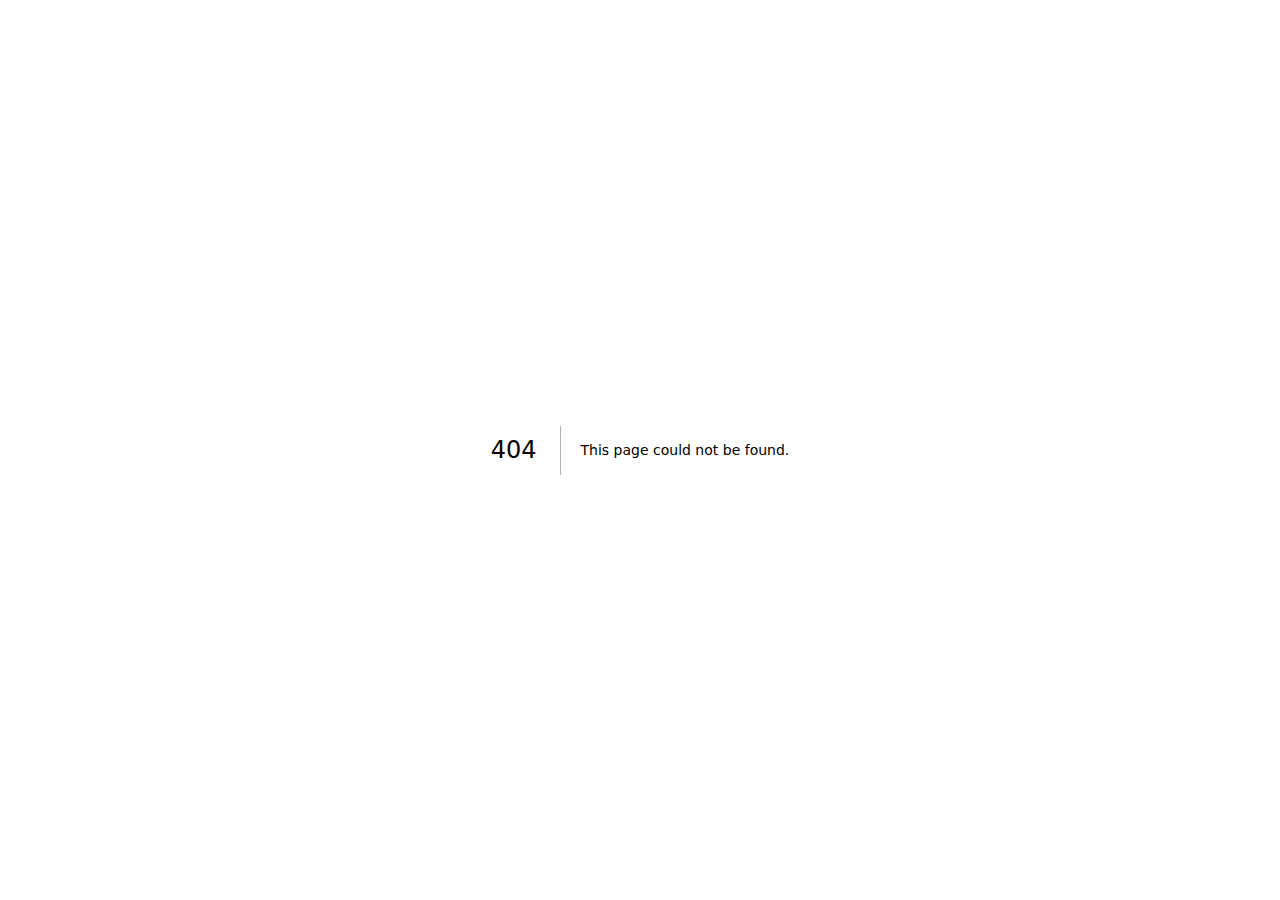
==== 404/index.html @ bc344ce4 "update" ====
<!DOCTYPE html><html lang="en"><head><meta charSet="utf-8"/><meta name="viewport" content="width=device-width, initial-scale=1"/><link rel="stylesheet" href="/97sultan.github.io/_next/static/css/bc2a195ffc226cd7.css" data-precedence="next"/><link rel="preload" as="script" fetchPriority="low" href="/97sultan.github.io/_next/static/chunks/webpack-a5532be06a003ab9.js"/><script src="/97sultan.github.io/_next/static/chunks/4bd1b696-a9c5a4ce0592c82c.js" async=""></script><script src="/97sultan.github.io/_next/static/chunks/517-9604977b45ab2e4f.js" async=""></script><script src="/97sultan.github.io/_next/static/chunks/main-app-e8e154f43fec86ab.js" async=""></script><meta name="robots" content="noindex"/><title>404: This page could not be found.</title><title>Sultan Iskandar Portofolio</title><meta name="description" content="Website portofolio sultan iskandar"/><script src="/97sultan.github.io/_next/static/chunks/polyfills-42372ed130431b0a.js" noModule=""></script></head><body class="__variable_c31788 __variable_3f7b3a antialiased" data-theme="forest"><div class="font-mono"><div style="font-family:system-ui,&quot;Segoe UI&quot;,Roboto,Helvetica,Arial,sans-serif,&quot;Apple Color Emoji&quot;,&quot;Segoe UI Emoji&quot;;height:100vh;text-align:center;display:flex;flex-direction:column;align-items:center;justify-content:center"><div><style>body{color:#000;background:#fff;margin:0}.next-error-h1{border-right:1px solid rgba(0,0,0,.3)}@media (prefers-color-scheme:dark){body{color:#fff;background:#000}.next-error-h1{border-right:1px solid rgba(255,255,255,.3)}}</style><h1 class="next-error-h1" style="display:inline-block;margin:0 20px 0 0;padding:0 23px 0 0;font-size:24px;font-weight:500;vertical-align:top;line-height:49px">404</h1><div style="display:inline-block"><h2 style="font-size:14px;font-weight:400;line-height:49px;margin:0">This page could not be found.</h2></div></div></div></div><script src="/97sultan.github.io/_next/static/chunks/webpack-a5532be06a003ab9.js" async=""></script><script>(self.__next_f=self.__next_f||[]).push([0])</script><script>self.__next_f.push([1,"1:\"$Sreact.fragment\"\n2:I[5244,[],\"\"]\n3:I[3866,[],\"\"]\n4:I[6213,[],\"OutletBoundary\"]\n6:I[6213,[],\"MetadataBoundary\"]\n8:I[6213,[],\"ViewportBoundary\"]\na:I[4835,[],\"\"]\n:HL[\"/97sultan.github.io/_next/static/css/bc2a195ffc226cd7.css\",\"style\"]\n"])</script><script>self.__next_f.push([1,"0:{\"P\":null,\"b\":\"G2SoaHaE9t8_quCgufLAJ\",\"p\":\"/97sultan.github.io\",\"c\":[\"\",\"_not-found\",\"\"],\"i\":false,\"f\":[[[\"\",{\"children\":[\"/_not-found\",{\"children\":[\"__PAGE__\",{}]}]},\"$undefined\",\"$undefined\",true],[\"\",[\"$\",\"$1\",\"c\",{\"children\":[[[\"$\",\"link\",\"0\",{\"rel\":\"stylesheet\",\"href\":\"/97sultan.github.io/_next/static/css/bc2a195ffc226cd7.css\",\"precedence\":\"next\",\"crossOrigin\":\"$undefined\",\"nonce\":\"$undefined\"}]],[\"$\",\"html\",null,{\"lang\":\"en\",\"children\":[\"$\",\"body\",null,{\"className\":\"__variable_c31788 __variable_3f7b3a antialiased\",\"data-theme\":\"forest\",\"children\":[\"$\",\"div\",null,{\"className\":\"font-mono\",\"children\":[\"$\",\"$L2\",null,{\"parallelRouterKey\":\"children\",\"segmentPath\":[\"children\"],\"error\":\"$undefined\",\"errorStyles\":\"$undefined\",\"errorScripts\":\"$undefined\",\"template\":[\"$\",\"$L3\",null,{}],\"templateStyles\":\"$undefined\",\"templateScripts\":\"$undefined\",\"notFound\":[[],[[\"$\",\"title\",null,{\"children\":\"404: This page could not be found.\"}],[\"$\",\"div\",null,{\"style\":{\"fontFamily\":\"system-ui,\\\"Segoe UI\\\",Roboto,Helvetica,Arial,sans-serif,\\\"Apple Color Emoji\\\",\\\"Segoe UI Emoji\\\"\",\"height\":\"100vh\",\"textAlign\":\"center\",\"display\":\"flex\",\"flexDirection\":\"column\",\"alignItems\":\"center\",\"justifyContent\":\"center\"},\"children\":[\"$\",\"div\",null,{\"children\":[[\"$\",\"style\",null,{\"dangerouslySetInnerHTML\":{\"__html\":\"body{color:#000;background:#fff;margin:0}.next-error-h1{border-right:1px solid rgba(0,0,0,.3)}@media (prefers-color-scheme:dark){body{color:#fff;background:#000}.next-error-h1{border-right:1px solid rgba(255,255,255,.3)}}\"}}],[\"$\",\"h1\",null,{\"className\":\"next-error-h1\",\"style\":{\"display\":\"inline-block\",\"margin\":\"0 20px 0 0\",\"padding\":\"0 23px 0 0\",\"fontSize\":24,\"fontWeight\":500,\"verticalAlign\":\"top\",\"lineHeight\":\"49px\"},\"children\":404}],[\"$\",\"div\",null,{\"style\":{\"display\":\"inline-block\"},\"children\":[\"$\",\"h2\",null,{\"style\":{\"fontSize\":14,\"fontWeight\":400,\"lineHeight\":\"49px\",\"margin\":0},\"children\":\"This page could not be found.\"}]}]]}]}]]],\"forbidden\":\"$undefined\",\"unauthorized\":\"$undefined\"}]}]}]}]]}],{\"children\":[\"/_not-found\",[\"$\",\"$1\",\"c\",{\"children\":[null,[\"$\",\"$L2\",null,{\"parallelRouterKey\":\"children\",\"segmentPath\":[\"children\",\"/_not-found\",\"children\"],\"error\":\"$undefined\",\"errorStyles\":\"$undefined\",\"errorScripts\":\"$undefined\",\"template\":[\"$\",\"$L3\",null,{}],\"templateStyles\":\"$undefined\",\"templateScripts\":\"$undefined\",\"notFound\":\"$undefined\",\"forbidden\":\"$undefined\",\"unauthorized\":\"$undefined\"}]]}],{\"children\":[\"__PAGE__\",[\"$\",\"$1\",\"c\",{\"children\":[[[\"$\",\"title\",null,{\"children\":\"404: This page could not be found.\"}],[\"$\",\"div\",null,{\"style\":\"$0:f:0:1:1:props:children:1:props:children:props:children:props:children:props:notFound:1:1:props:style\",\"children\":[\"$\",\"div\",null,{\"children\":[[\"$\",\"style\",null,{\"dangerouslySetInnerHTML\":{\"__html\":\"body{color:#000;background:#fff;margin:0}.next-error-h1{border-right:1px solid rgba(0,0,0,.3)}@media (prefers-color-scheme:dark){body{color:#fff;background:#000}.next-error-h1{border-right:1px solid rgba(255,255,255,.3)}}\"}}],[\"$\",\"h1\",null,{\"className\":\"next-error-h1\",\"style\":\"$0:f:0:1:1:props:children:1:props:children:props:children:props:children:props:notFound:1:1:props:children:props:children:1:props:style\",\"children\":404}],[\"$\",\"div\",null,{\"style\":\"$0:f:0:1:1:props:children:1:props:children:props:children:props:children:props:notFound:1:1:props:children:props:children:2:props:style\",\"children\":[\"$\",\"h2\",null,{\"style\":\"$0:f:0:1:1:props:children:1:props:children:props:children:props:children:props:notFound:1:1:props:children:props:children:2:props:children:props:style\",\"children\":\"This page could not be found.\"}]}]]}]}]],null,[\"$\",\"$L4\",null,{\"children\":\"$L5\"}]]}],{},null,false]},null,false]},null,false],[\"$\",\"$1\",\"h\",{\"children\":[[\"$\",\"meta\",null,{\"name\":\"robots\",\"content\":\"noindex\"}],[\"$\",\"$1\",\"6xS8fNlysIlE8FWPtNQnZ\",{\"children\":[[\"$\",\"$L6\",null,{\"children\":\"$L7\"}],[\"$\",\"$L8\",null,{\"children\":\"$L9\"}],null]}]]}],false]],\"m\":\"$undefined\",\"G\":[\"$a\",\"$undefined\"],\"s\":false,\"S\":true}\n"])</script><script>self.__next_f.push([1,"9:[[\"$\",\"meta\",\"0\",{\"name\":\"viewport\",\"content\":\"width=device-width, initial-scale=1\"}]]\n7:[[\"$\",\"meta\",\"0\",{\"charSet\":\"utf-8\"}],[\"$\",\"title\",\"1\",{\"children\":\"Sultan Iskandar Portofolio\"}],[\"$\",\"meta\",\"2\",{\"name\":\"description\",\"content\":\"Website portofolio sultan iskandar\"}]]\n"])</script><script>self.__next_f.push([1,"5:null\n"])</script></body></html>
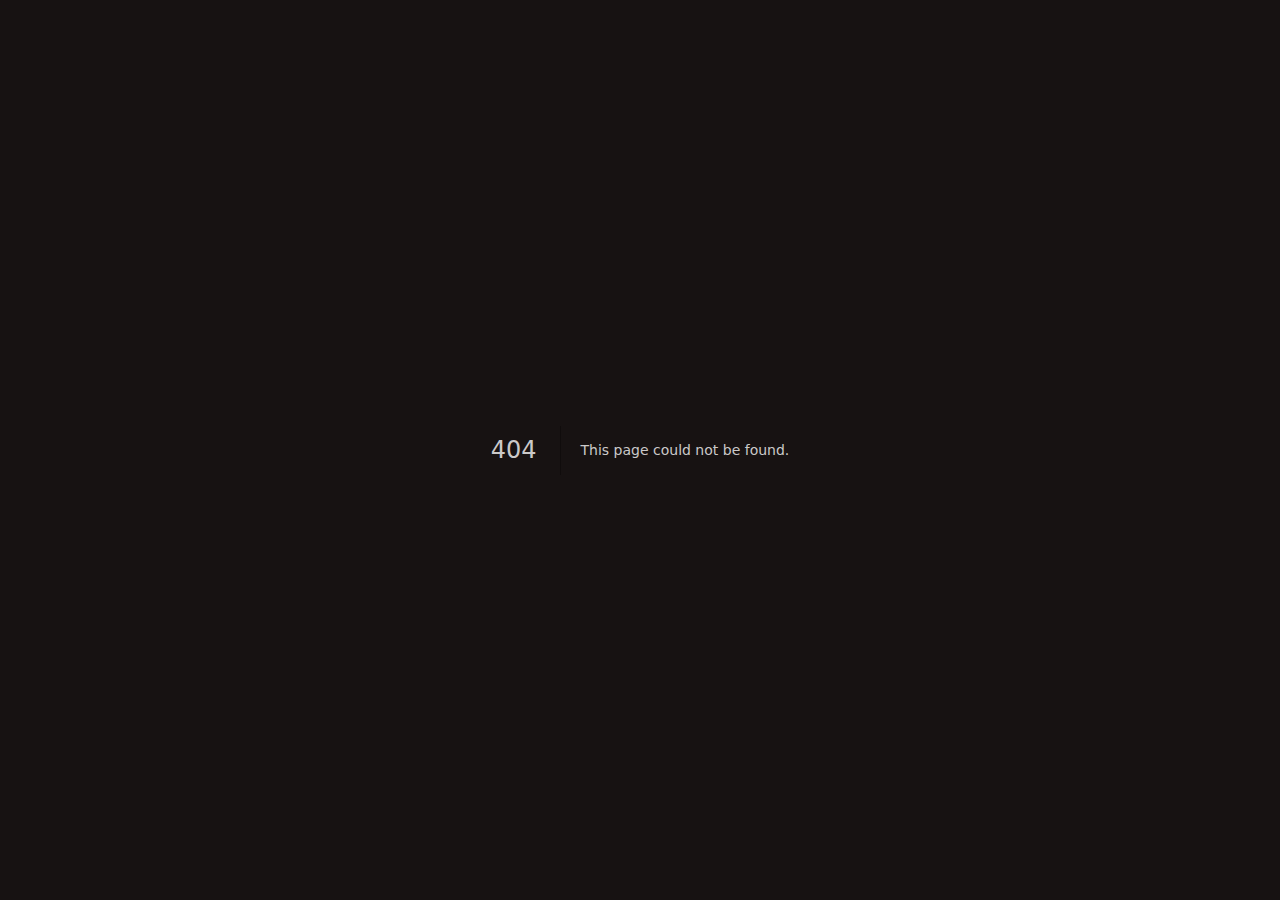
==== commit 300602dc: "update2" ====
--- a/404/index.html
+++ b/404/index.html
@@ -1 +1 @@
-<!DOCTYPE html><html lang="en"><head><meta charSet="utf-8"/><meta name="viewport" content="width=device-width, initial-scale=1"/><link rel="stylesheet" href="/97sultan.github.io/_next/static/css/bc2a195ffc226cd7.css" data-precedence="next"/><link rel="preload" as="script" fetchPriority="low" href="/97sultan.github.io/_next/static/chunks/webpack-a5532be06a003ab9.js"/><script src="/97sultan.github.io/_next/static/chunks/4bd1b696-a9c5a4ce0592c82c.js" async=""></script><script src="/97sultan.github.io/_next/static/chunks/517-9604977b45ab2e4f.js" async=""></script><script src="/97sultan.github.io/_next/static/chunks/main-app-e8e154f43fec86ab.js" async=""></script><meta name="robots" content="noindex"/><title>404: This page could not be found.</title><title>Sultan Iskandar Portofolio</title><meta name="description" content="Website portofolio sultan iskandar"/><script src="/97sultan.github.io/_next/static/chunks/polyfills-42372ed130431b0a.js" noModule=""></script></head><body class="__variable_c31788 __variable_3f7b3a antialiased" data-theme="forest"><div class="font-mono"><div style="font-family:system-ui,&quot;Segoe UI&quot;,Roboto,Helvetica,Arial,sans-serif,&quot;Apple Color Emoji&quot;,&quot;Segoe UI Emoji&quot;;height:100vh;text-align:center;display:flex;flex-direction:column;align-items:center;justify-content:center"><div><style>body{color:#000;background:#fff;margin:0}.next-error-h1{border-right:1px solid rgba(0,0,0,.3)}@media (prefers-color-scheme:dark){body{color:#fff;background:#000}.next-error-h1{border-right:1px solid rgba(255,255,255,.3)}}</style><h1 class="next-error-h1" style="display:inline-block;margin:0 20px 0 0;padding:0 23px 0 0;font-size:24px;font-weight:500;vertical-align:top;line-height:49px">404</h1><div style="display:inline-block"><h2 style="font-size:14px;font-weight:400;line-height:49px;margin:0">This page could not be found.</h2></div></div></div></div><script src="/97sultan.github.io/_next/static/chunks/webpack-a5532be06a003ab9.js" async=""></script><script>(self.__next_f=self.__next_f||[]).push([0])</script><script>self.__next_f.push([1,"1:\"$Sreact.fragment\"\n2:I[5244,[],\"\"]\n3:I[3866,[],\"\"]\n4:I[6213,[],\"OutletBoundary\"]\n6:I[6213,[],\"MetadataBoundary\"]\n8:I[6213,[],\"ViewportBoundary\"]\na:I[4835,[],\"\"]\n:HL[\"/97sultan.github.io/_next/static/css/bc2a195ffc226cd7.css\",\"style\"]\n"])</script><script>self.__next_f.push([1,"0:{\"P\":null,\"b\":\"G2SoaHaE9t8_quCgufLAJ\",\"p\":\"/97sultan.github.io\",\"c\":[\"\",\"_not-found\",\"\"],\"i\":false,\"f\":[[[\"\",{\"children\":[\"/_not-found\",{\"children\":[\"__PAGE__\",{}]}]},\"$undefined\",\"$undefined\",true],[\"\",[\"$\",\"$1\",\"c\",{\"children\":[[[\"$\",\"link\",\"0\",{\"rel\":\"stylesheet\",\"href\":\"/97sultan.github.io/_next/static/css/bc2a195ffc226cd7.css\",\"precedence\":\"next\",\"crossOrigin\":\"$undefined\",\"nonce\":\"$undefined\"}]],[\"$\",\"html\",null,{\"lang\":\"en\",\"children\":[\"$\",\"body\",null,{\"className\":\"__variable_c31788 __variable_3f7b3a antialiased\",\"data-theme\":\"forest\",\"children\":[\"$\",\"div\",null,{\"className\":\"font-mono\",\"children\":[\"$\",\"$L2\",null,{\"parallelRouterKey\":\"children\",\"segmentPath\":[\"children\"],\"error\":\"$undefined\",\"errorStyles\":\"$undefined\",\"errorScripts\":\"$undefined\",\"template\":[\"$\",\"$L3\",null,{}],\"templateStyles\":\"$undefined\",\"templateScripts\":\"$undefined\",\"notFound\":[[],[[\"$\",\"title\",null,{\"children\":\"404: This page could not be found.\"}],[\"$\",\"div\",null,{\"style\":{\"fontFamily\":\"system-ui,\\\"Segoe UI\\\",Roboto,Helvetica,Arial,sans-serif,\\\"Apple Color Emoji\\\",\\\"Segoe UI Emoji\\\"\",\"height\":\"100vh\",\"textAlign\":\"center\",\"display\":\"flex\",\"flexDirection\":\"column\",\"alignItems\":\"center\",\"justifyContent\":\"center\"},\"children\":[\"$\",\"div\",null,{\"children\":[[\"$\",\"style\",null,{\"dangerouslySetInnerHTML\":{\"__html\":\"body{color:#000;background:#fff;margin:0}.next-error-h1{border-right:1px solid rgba(0,0,0,.3)}@media (prefers-color-scheme:dark){body{color:#fff;background:#000}.next-error-h1{border-right:1px solid rgba(255,255,255,.3)}}\"}}],[\"$\",\"h1\",null,{\"className\":\"next-error-h1\",\"style\":{\"display\":\"inline-block\",\"margin\":\"0 20px 0 0\",\"padding\":\"0 23px 0 0\",\"fontSize\":24,\"fontWeight\":500,\"verticalAlign\":\"top\",\"lineHeight\":\"49px\"},\"children\":404}],[\"$\",\"div\",null,{\"style\":{\"display\":\"inline-block\"},\"children\":[\"$\",\"h2\",null,{\"style\":{\"fontSize\":14,\"fontWeight\":400,\"lineHeight\":\"49px\",\"margin\":0},\"children\":\"This page could not be found.\"}]}]]}]}]]],\"forbidden\":\"$undefined\",\"unauthorized\":\"$undefined\"}]}]}]}]]}],{\"children\":[\"/_not-found\",[\"$\",\"$1\",\"c\",{\"children\":[null,[\"$\",\"$L2\",null,{\"parallelRouterKey\":\"children\",\"segmentPath\":[\"children\",\"/_not-found\",\"children\"],\"error\":\"$undefined\",\"errorStyles\":\"$undefined\",\"errorScripts\":\"$undefined\",\"template\":[\"$\",\"$L3\",null,{}],\"templateStyles\":\"$undefined\",\"templateScripts\":\"$undefined\",\"notFound\":\"$undefined\",\"forbidden\":\"$undefined\",\"unauthorized\":\"$undefined\"}]]}],{\"children\":[\"__PAGE__\",[\"$\",\"$1\",\"c\",{\"children\":[[[\"$\",\"title\",null,{\"children\":\"404: This page could not be found.\"}],[\"$\",\"div\",null,{\"style\":\"$0:f:0:1:1:props:children:1:props:children:props:children:props:children:props:notFound:1:1:props:style\",\"children\":[\"$\",\"div\",null,{\"children\":[[\"$\",\"style\",null,{\"dangerouslySetInnerHTML\":{\"__html\":\"body{color:#000;background:#fff;margin:0}.next-error-h1{border-right:1px solid rgba(0,0,0,.3)}@media (prefers-color-scheme:dark){body{color:#fff;background:#000}.next-error-h1{border-right:1px solid rgba(255,255,255,.3)}}\"}}],[\"$\",\"h1\",null,{\"className\":\"next-error-h1\",\"style\":\"$0:f:0:1:1:props:children:1:props:children:props:children:props:children:props:notFound:1:1:props:children:props:children:1:props:style\",\"children\":404}],[\"$\",\"div\",null,{\"style\":\"$0:f:0:1:1:props:children:1:props:children:props:children:props:children:props:notFound:1:1:props:children:props:children:2:props:style\",\"children\":[\"$\",\"h2\",null,{\"style\":\"$0:f:0:1:1:props:children:1:props:children:props:children:props:children:props:notFound:1:1:props:children:props:children:2:props:children:props:style\",\"children\":\"This page could not be found.\"}]}]]}]}]],null,[\"$\",\"$L4\",null,{\"children\":\"$L5\"}]]}],{},null,false]},null,false]},null,false],[\"$\",\"$1\",\"h\",{\"children\":[[\"$\",\"meta\",null,{\"name\":\"robots\",\"content\":\"noindex\"}],[\"$\",\"$1\",\"6xS8fNlysIlE8FWPtNQnZ\",{\"children\":[[\"$\",\"$L6\",null,{\"children\":\"$L7\"}],[\"$\",\"$L8\",null,{\"children\":\"$L9\"}],null]}]]}],false]],\"m\":\"$undefined\",\"G\":[\"$a\",\"$undefined\"],\"s\":false,\"S\":true}\n"])</script><script>self.__next_f.push([1,"9:[[\"$\",\"meta\",\"0\",{\"name\":\"viewport\",\"content\":\"width=device-width, initial-scale=1\"}]]\n7:[[\"$\",\"meta\",\"0\",{\"charSet\":\"utf-8\"}],[\"$\",\"title\",\"1\",{\"children\":\"Sultan Iskandar Portofolio\"}],[\"$\",\"meta\",\"2\",{\"name\":\"description\",\"content\":\"Website portofolio sultan iskandar\"}]]\n"])</script><script>self.__next_f.push([1,"5:null\n"])</script></body></html>+<!DOCTYPE html><html lang="en"><head><meta charSet="utf-8"/><meta name="viewport" content="width=device-width, initial-scale=1"/><link rel="stylesheet" href="/_next/static/css/71622c1a1d64a292.css" data-precedence="next"/><link rel="preload" as="script" fetchPriority="low" href="/_next/static/chunks/webpack-2fdd60e345297184.js"/><script src="/_next/static/chunks/4bd1b696-a9c5a4ce0592c82c.js" async=""></script><script src="/_next/static/chunks/517-caa38c541664e1f3.js" async=""></script><script src="/_next/static/chunks/main-app-e8e154f43fec86ab.js" async=""></script><meta name="robots" content="noindex"/><title>404: This page could not be found.</title><title>Sultan Iskandar Portofolio</title><meta name="description" content="Website portofolio sultan iskandar"/><script src="/_next/static/chunks/polyfills-42372ed130431b0a.js" noModule=""></script></head><body class="__variable_4d318d __variable_ea5f4b antialiased" data-theme="forest"><div class="font-mono"><div style="font-family:system-ui,&quot;Segoe UI&quot;,Roboto,Helvetica,Arial,sans-serif,&quot;Apple Color Emoji&quot;,&quot;Segoe UI Emoji&quot;;height:100vh;text-align:center;display:flex;flex-direction:column;align-items:center;justify-content:center"><div><style>body{color:#000;background:#fff;margin:0}.next-error-h1{border-right:1px solid rgba(0,0,0,.3)}@media (prefers-color-scheme:dark){body{color:#fff;background:#000}.next-error-h1{border-right:1px solid rgba(255,255,255,.3)}}</style><h1 class="next-error-h1" style="display:inline-block;margin:0 20px 0 0;padding:0 23px 0 0;font-size:24px;font-weight:500;vertical-align:top;line-height:49px">404</h1><div style="display:inline-block"><h2 style="font-size:14px;font-weight:400;line-height:49px;margin:0">This page could not be found.</h2></div></div></div></div><script src="/_next/static/chunks/webpack-2fdd60e345297184.js" async=""></script><script>(self.__next_f=self.__next_f||[]).push([0])</script><script>self.__next_f.push([1,"1:\"$Sreact.fragment\"\n2:I[5244,[],\"\"]\n3:I[3866,[],\"\"]\n4:I[6213,[],\"OutletBoundary\"]\n6:I[6213,[],\"MetadataBoundary\"]\n8:I[6213,[],\"ViewportBoundary\"]\na:I[4835,[],\"\"]\n:HL[\"/_next/static/css/71622c1a1d64a292.css\",\"style\"]\n"])</script><script>self.__next_f.push([1,"0:{\"P\":null,\"b\":\"ypyJVkT5E2mKKohSBU54T\",\"p\":\"\",\"c\":[\"\",\"_not-found\",\"\"],\"i\":false,\"f\":[[[\"\",{\"children\":[\"/_not-found\",{\"children\":[\"__PAGE__\",{}]}]},\"$undefined\",\"$undefined\",true],[\"\",[\"$\",\"$1\",\"c\",{\"children\":[[[\"$\",\"link\",\"0\",{\"rel\":\"stylesheet\",\"href\":\"/_next/static/css/71622c1a1d64a292.css\",\"precedence\":\"next\",\"crossOrigin\":\"$undefined\",\"nonce\":\"$undefined\"}]],[\"$\",\"html\",null,{\"lang\":\"en\",\"children\":[\"$\",\"body\",null,{\"className\":\"__variable_4d318d __variable_ea5f4b antialiased\",\"data-theme\":\"forest\",\"children\":[\"$\",\"div\",null,{\"className\":\"font-mono\",\"children\":[\"$\",\"$L2\",null,{\"parallelRouterKey\":\"children\",\"segmentPath\":[\"children\"],\"error\":\"$undefined\",\"errorStyles\":\"$undefined\",\"errorScripts\":\"$undefined\",\"template\":[\"$\",\"$L3\",null,{}],\"templateStyles\":\"$undefined\",\"templateScripts\":\"$undefined\",\"notFound\":[[],[[\"$\",\"title\",null,{\"children\":\"404: This page could not be found.\"}],[\"$\",\"div\",null,{\"style\":{\"fontFamily\":\"system-ui,\\\"Segoe UI\\\",Roboto,Helvetica,Arial,sans-serif,\\\"Apple Color Emoji\\\",\\\"Segoe UI Emoji\\\"\",\"height\":\"100vh\",\"textAlign\":\"center\",\"display\":\"flex\",\"flexDirection\":\"column\",\"alignItems\":\"center\",\"justifyContent\":\"center\"},\"children\":[\"$\",\"div\",null,{\"children\":[[\"$\",\"style\",null,{\"dangerouslySetInnerHTML\":{\"__html\":\"body{color:#000;background:#fff;margin:0}.next-error-h1{border-right:1px solid rgba(0,0,0,.3)}@media (prefers-color-scheme:dark){body{color:#fff;background:#000}.next-error-h1{border-right:1px solid rgba(255,255,255,.3)}}\"}}],[\"$\",\"h1\",null,{\"className\":\"next-error-h1\",\"style\":{\"display\":\"inline-block\",\"margin\":\"0 20px 0 0\",\"padding\":\"0 23px 0 0\",\"fontSize\":24,\"fontWeight\":500,\"verticalAlign\":\"top\",\"lineHeight\":\"49px\"},\"children\":404}],[\"$\",\"div\",null,{\"style\":{\"display\":\"inline-block\"},\"children\":[\"$\",\"h2\",null,{\"style\":{\"fontSize\":14,\"fontWeight\":400,\"lineHeight\":\"49px\",\"margin\":0},\"children\":\"This page could not be found.\"}]}]]}]}]]],\"forbidden\":\"$undefined\",\"unauthorized\":\"$undefined\"}]}]}]}]]}],{\"children\":[\"/_not-found\",[\"$\",\"$1\",\"c\",{\"children\":[null,[\"$\",\"$L2\",null,{\"parallelRouterKey\":\"children\",\"segmentPath\":[\"children\",\"/_not-found\",\"children\"],\"error\":\"$undefined\",\"errorStyles\":\"$undefined\",\"errorScripts\":\"$undefined\",\"template\":[\"$\",\"$L3\",null,{}],\"templateStyles\":\"$undefined\",\"templateScripts\":\"$undefined\",\"notFound\":\"$undefined\",\"forbidden\":\"$undefined\",\"unauthorized\":\"$undefined\"}]]}],{\"children\":[\"__PAGE__\",[\"$\",\"$1\",\"c\",{\"children\":[[[\"$\",\"title\",null,{\"children\":\"404: This page could not be found.\"}],[\"$\",\"div\",null,{\"style\":\"$0:f:0:1:1:props:children:1:props:children:props:children:props:children:props:notFound:1:1:props:style\",\"children\":[\"$\",\"div\",null,{\"children\":[[\"$\",\"style\",null,{\"dangerouslySetInnerHTML\":{\"__html\":\"body{color:#000;background:#fff;margin:0}.next-error-h1{border-right:1px solid rgba(0,0,0,.3)}@media (prefers-color-scheme:dark){body{color:#fff;background:#000}.next-error-h1{border-right:1px solid rgba(255,255,255,.3)}}\"}}],[\"$\",\"h1\",null,{\"className\":\"next-error-h1\",\"style\":\"$0:f:0:1:1:props:children:1:props:children:props:children:props:children:props:notFound:1:1:props:children:props:children:1:props:style\",\"children\":404}],[\"$\",\"div\",null,{\"style\":\"$0:f:0:1:1:props:children:1:props:children:props:children:props:children:props:notFound:1:1:props:children:props:children:2:props:style\",\"children\":[\"$\",\"h2\",null,{\"style\":\"$0:f:0:1:1:props:children:1:props:children:props:children:props:children:props:notFound:1:1:props:children:props:children:2:props:children:props:style\",\"children\":\"This page could not be found.\"}]}]]}]}]],null,[\"$\",\"$L4\",null,{\"children\":\"$L5\"}]]}],{},null,false]},null,false]},null,false],[\"$\",\"$1\",\"h\",{\"children\":[[\"$\",\"meta\",null,{\"name\":\"robots\",\"content\":\"noindex\"}],[\"$\",\"$1\",\"h6yd-QmoLEcUx9QG2SRSi\",{\"children\":[[\"$\",\"$L6\",null,{\"children\":\"$L7\"}],[\"$\",\"$L8\",null,{\"children\":\"$L9\"}],null]}]]}],false]],\"m\":\"$undefined\",\"G\":[\"$a\",\"$undefined\"],\"s\":false,\"S\":true}\n"])</script><script>self.__next_f.push([1,"9:[[\"$\",\"meta\",\"0\",{\"name\":\"viewport\",\"content\":\"width=device-width, initial-scale=1\"}]]\n7:[[\"$\",\"meta\",\"0\",{\"charSet\":\"utf-8\"}],[\"$\",\"title\",\"1\",{\"children\":\"Sultan Iskandar Portofolio\"}],[\"$\",\"meta\",\"2\",{\"name\":\"description\",\"content\":\"Website portofolio sultan iskandar\"}]]\n"])</script><script>self.__next_f.push([1,"5:null\n"])</script></body></html>--- a/_next/static/css/71622c1a1d64a292.css
+++ b/_next/static/css/71622c1a1d64a292.css
@@ -0,0 +1,3 @@
+@font-face{font-family:Geist;font-style:normal;font-weight:100 900;font-display:swap;src:url(/_next/static/media/ba015fad6dcf6784-s.woff2) format("woff2");unicode-range:u+0100-02ba,u+02bd-02c5,u+02c7-02cc,u+02ce-02d7,u+02dd-02ff,u+0304,u+0308,u+0329,u+1d00-1dbf,u+1e00-1e9f,u+1ef2-1eff,u+2020,u+20a0-20ab,u+20ad-20c0,u+2113,u+2c60-2c7f,u+a720-a7ff}@font-face{font-family:Geist;font-style:normal;font-weight:100 900;font-display:swap;src:url(/_next/static/media/569ce4b8f30dc480-s.p.woff2) format("woff2");unicode-range:u+00??,u+0131,u+0152-0153,u+02bb-02bc,u+02c6,u+02da,u+02dc,u+0304,u+0308,u+0329,u+2000-206f,u+20ac,u+2122,u+2191,u+2193,u+2212,u+2215,u+feff,u+fffd}@font-face{font-family:Geist Fallback;src:local("Arial");ascent-override:95.94%;descent-override:28.16%;line-gap-override:0.00%;size-adjust:104.76%}.__className_4d318d{font-family:Geist,Geist Fallback;font-style:normal}.__variable_4d318d{--font-geist-sans:"Geist","Geist Fallback"}@font-face{font-family:Geist Mono;font-style:normal;font-weight:100 900;font-display:swap;src:url(/_next/static/media/747892c23ea88013-s.woff2) format("woff2");unicode-range:u+0100-02ba,u+02bd-02c5,u+02c7-02cc,u+02ce-02d7,u+02dd-02ff,u+0304,u+0308,u+0329,u+1d00-1dbf,u+1e00-1e9f,u+1ef2-1eff,u+2020,u+20a0-20ab,u+20ad-20c0,u+2113,u+2c60-2c7f,u+a720-a7ff}@font-face{font-family:Geist Mono;font-style:normal;font-weight:100 900;font-display:swap;src:url(/_next/static/media/93f479601ee12b01-s.p.woff2) format("woff2");unicode-range:u+00??,u+0131,u+0152-0153,u+02bb-02bc,u+02c6,u+02da,u+02dc,u+0304,u+0308,u+0329,u+2000-206f,u+20ac,u+2122,u+2191,u+2193,u+2212,u+2215,u+feff,u+fffd}@font-face{font-family:Geist Mono Fallback;src:local("Arial");ascent-override:74.67%;descent-override:21.92%;line-gap-override:0.00%;size-adjust:134.59%}.__className_ea5f4b{font-family:Geist Mono,Geist Mono Fallback;font-style:normal}.__variable_ea5f4b{--font-geist-mono:"Geist Mono","Geist Mono Fallback"}*,:after,:before{--tw-border-spacing-x:0;--tw-border-spacing-y:0;--tw-translate-x:0;--tw-translate-y:0;--tw-rotate:0;--tw-skew-x:0;--tw-skew-y:0;--tw-scale-x:1;--tw-scale-y:1;--tw-pan-x: ;--tw-pan-y: ;--tw-pinch-zoom: ;--tw-scroll-snap-strictness:proximity;--tw-gradient-from-position: ;--tw-gradient-via-position: ;--tw-gradient-to-position: ;--tw-ordinal: ;--tw-slashed-zero: ;--tw-numeric-figure: ;--tw-numeric-spacing: ;--tw-numeric-fraction: ;--tw-ring-inset: ;--tw-ring-offset-width:0px;--tw-ring-offset-color:#fff;--tw-ring-color:rgba(59,130,246,.5);--tw-ring-offset-shadow:0 0 #0000;--tw-ring-shadow:0 0 #0000;--tw-shadow:0 0 #0000;--tw-shadow-colored:0 0 #0000;--tw-blur: ;--tw-brightness: ;--tw-contrast: ;--tw-grayscale: ;--tw-hue-rotate: ;--tw-invert: ;--tw-saturate: ;--tw-sepia: ;--tw-drop-shadow: ;--tw-backdrop-blur: ;--tw-backdrop-brightness: ;--tw-backdrop-contrast: ;--tw-backdrop-grayscale: ;--tw-backdrop-hue-rotate: ;--tw-backdrop-invert: ;--tw-backdrop-opacity: ;--tw-backdrop-saturate: ;--tw-backdrop-sepia: ;--tw-contain-size: ;--tw-contain-layout: ;--tw-contain-paint: ;--tw-contain-style: }::backdrop{--tw-border-spacing-x:0;--tw-border-spacing-y:0;--tw-translate-x:0;--tw-translate-y:0;--tw-rotate:0;--tw-skew-x:0;--tw-skew-y:0;--tw-scale-x:1;--tw-scale-y:1;--tw-pan-x: ;--tw-pan-y: ;--tw-pinch-zoom: ;--tw-scroll-snap-strictness:proximity;--tw-gradient-from-position: ;--tw-gradient-via-position: ;--tw-gradient-to-position: ;--tw-ordinal: ;--tw-slashed-zero: ;--tw-numeric-figure: ;--tw-numeric-spacing: ;--tw-numeric-fraction: ;--tw-ring-inset: ;--tw-ring-offset-width:0px;--tw-ring-offset-color:#fff;--tw-ring-color:rgba(59,130,246,.5);--tw-ring-offset-shadow:0 0 #0000;--tw-ring-shadow:0 0 #0000;--tw-shadow:0 0 #0000;--tw-shadow-colored:0 0 #0000;--tw-blur: ;--tw-brightness: ;--tw-contrast: ;--tw-grayscale: ;--tw-hue-rotate: ;--tw-invert: ;--tw-saturate: ;--tw-sepia: ;--tw-drop-shadow: ;--tw-backdrop-blur: ;--tw-backdrop-brightness: ;--tw-backdrop-contrast: ;--tw-backdrop-grayscale: ;--tw-backdrop-hue-rotate: ;--tw-backdrop-invert: ;--tw-backdrop-opacity: ;--tw-backdrop-saturate: ;--tw-backdrop-sepia: ;--tw-contain-size: ;--tw-contain-layout: ;--tw-contain-paint: ;--tw-contain-style: }/*
+! tailwindcss v3.4.17 | MIT License | https://tailwindcss.com
+*/*,:after,:before{box-sizing:border-box;border:0 solid #e5e7eb}:after,:before{--tw-content:""}:host,html{line-height:1.5;-webkit-text-size-adjust:100%;-moz-tab-size:4;tab-size:4;font-family:ui-sans-serif,system-ui,sans-serif,Apple Color Emoji,Segoe UI Emoji,Segoe UI Symbol,Noto Color Emoji;font-feature-settings:normal;font-variation-settings:normal;-webkit-tap-highlight-color:transparent}body{margin:0;line-height:inherit}hr{height:0;color:inherit;border-top-width:1px}abbr:where([title]){text-decoration:underline dotted}h1,h2,h3,h4,h5,h6{font-size:inherit;font-weight:inherit}a{color:inherit;text-decoration:inherit}b,strong{font-weight:bolder}code,kbd,pre,samp{font-family:ui-monospace,SFMono-Regular,Menlo,Monaco,Consolas,Liberation Mono,Courier New,monospace;font-feature-settings:normal;font-variation-settings:normal;font-size:1em}small{font-size:80%}sub,sup{font-size:75%;line-height:0;position:relative;vertical-align:baseline}sub{bottom:-.25em}sup{top:-.5em}table{text-indent:0;border-color:inherit;border-collapse:collapse}button,input,optgroup,select,textarea{font-family:inherit;font-feature-settings:inherit;font-variation-settings:inherit;font-size:100%;font-weight:inherit;line-height:inherit;letter-spacing:inherit;color:inherit;margin:0;padding:0}button,select{text-transform:none}button,input:where([type=button]),input:where([type=reset]),input:where([type=submit]){-webkit-appearance:button;background-color:transparent;background-image:none}:-moz-focusring{outline:auto}:-moz-ui-invalid{box-shadow:none}progress{vertical-align:baseline}::-webkit-inner-spin-button,::-webkit-outer-spin-button{height:auto}[type=search]{-webkit-appearance:textfield;outline-offset:-2px}::-webkit-search-decoration{-webkit-appearance:none}::-webkit-file-upload-button{-webkit-appearance:button;font:inherit}summary{display:list-item}blockquote,dd,dl,figure,h1,h2,h3,h4,h5,h6,hr,p,pre{margin:0}fieldset{margin:0}fieldset,legend{padding:0}menu,ol,ul{list-style:none;margin:0;padding:0}dialog{padding:0}textarea{resize:vertical}input::placeholder,textarea::placeholder{opacity:1;color:#9ca3af}[role=button],button{cursor:pointer}:disabled{cursor:default}audio,canvas,embed,iframe,img,object,svg,video{display:block;vertical-align:middle}img,video{max-width:100%;height:auto}[hidden]:where(:not([hidden=until-found])){display:none}:root,[data-theme]{background-color:var(--fallback-b1,oklch(var(--b1)/1));color:var(--fallback-bc,oklch(var(--bc)/1))}@supports not (color:oklch(0% 0 0)){:root{color-scheme:light;--fallback-p:#491eff;--fallback-pc:#d4dbff;--fallback-s:#ff41c7;--fallback-sc:#fff9fc;--fallback-a:#00cfbd;--fallback-ac:#00100d;--fallback-n:#2b3440;--fallback-nc:#d7dde4;--fallback-b1:#fff;--fallback-b2:#e5e6e6;--fallback-b3:#e5e6e6;--fallback-bc:#1f2937;--fallback-in:#00b3f0;--fallback-inc:#000;--fallback-su:#00ca92;--fallback-suc:#000;--fallback-wa:#ffc22d;--fallback-wac:#000;--fallback-er:#ff6f70;--fallback-erc:#000}@media (prefers-color-scheme:dark){:root{color-scheme:dark;--fallback-p:#7582ff;--fallback-pc:#050617;--fallback-s:#ff71cf;--fallback-sc:#190211;--fallback-a:#00c7b5;--fallback-ac:#000e0c;--fallback-n:#2a323c;--fallback-nc:#a6adbb;--fallback-b1:#1d232a;--fallback-b2:#191e24;--fallback-b3:#15191e;--fallback-bc:#a6adbb;--fallback-in:#00b3f0;--fallback-inc:#000;--fallback-su:#00ca92;--fallback-suc:#000;--fallback-wa:#ffc22d;--fallback-wac:#000;--fallback-er:#ff6f70;--fallback-erc:#000}}}html{-webkit-tap-highlight-color:transparent}*{scrollbar-color:color-mix(in oklch,currentColor 35%,transparent) transparent}:hover{scrollbar-color:color-mix(in oklch,currentColor 60%,transparent) transparent}:root{color-scheme:light;--in:72.06% 0.191 231.6;--su:64.8% 0.150 160;--wa:84.71% 0.199 83.87;--er:71.76% 0.221 22.18;--pc:89.824% 0.06192 275.75;--ac:15.352% 0.0368 183.61;--inc:0% 0 0;--suc:0% 0 0;--wac:0% 0 0;--erc:0% 0 0;--rounded-box:1rem;--rounded-btn:0.5rem;--rounded-badge:1.9rem;--animation-btn:0.25s;--animation-input:.2s;--btn-focus-scale:0.95;--border-btn:1px;--tab-border:1px;--tab-radius:0.5rem;--p:49.12% 0.3096 275.75;--s:69.71% 0.329 342.55;--sc:98.71% 0.0106 342.55;--a:76.76% 0.184 183.61;--n:32.1785% 0.02476 255.701624;--nc:89.4994% 0.011585 252.096176;--b1:100% 0 0;--b2:96.1151% 0 0;--b3:92.4169% 0.00108 197.137559;--bc:27.8078% 0.029596 256.847952}@media (prefers-color-scheme:dark){:root{color-scheme:dark;--in:72.06% 0.191 231.6;--su:64.8% 0.150 160;--wa:84.71% 0.199 83.87;--er:71.76% 0.221 22.18;--pc:13.138% 0.0392 275.75;--sc:14.96% 0.052 342.55;--ac:14.902% 0.0334 183.61;--inc:0% 0 0;--suc:0% 0 0;--wac:0% 0 0;--erc:0% 0 0;--rounded-box:1rem;--rounded-btn:0.5rem;--rounded-badge:1.9rem;--animation-btn:0.25s;--animation-input:.2s;--btn-focus-scale:0.95;--border-btn:1px;--tab-border:1px;--tab-radius:0.5rem;--p:65.69% 0.196 275.75;--s:74.8% 0.26 342.55;--a:74.51% 0.167 183.61;--n:31.3815% 0.021108 254.139175;--nc:74.6477% 0.0216 264.435964;--b1:25.3267% 0.015896 252.417568;--b2:23.2607% 0.013807 253.100675;--b3:21.1484% 0.01165 254.087939;--bc:74.6477% 0.0216 264.435964}}[data-theme=light]{color-scheme:light;--in:72.06% 0.191 231.6;--su:64.8% 0.150 160;--wa:84.71% 0.199 83.87;--er:71.76% 0.221 22.18;--pc:89.824% 0.06192 275.75;--ac:15.352% 0.0368 183.61;--inc:0% 0 0;--suc:0% 0 0;--wac:0% 0 0;--erc:0% 0 0;--rounded-box:1rem;--rounded-btn:0.5rem;--rounded-badge:1.9rem;--animation-btn:0.25s;--animation-input:.2s;--btn-focus-scale:0.95;--border-btn:1px;--tab-border:1px;--tab-radius:0.5rem;--p:49.12% 0.3096 275.75;--s:69.71% 0.329 342.55;--sc:98.71% 0.0106 342.55;--a:76.76% 0.184 183.61;--n:32.1785% 0.02476 255.701624;--nc:89.4994% 0.011585 252.096176;--b1:100% 0 0;--b2:96.1151% 0 0;--b3:92.4169% 0.00108 197.137559;--bc:27.8078% 0.029596 256.847952}[data-theme=dark]{color-scheme:dark;--in:72.06% 0.191 231.6;--su:64.8% 0.150 160;--wa:84.71% 0.199 83.87;--er:71.76% 0.221 22.18;--pc:13.138% 0.0392 275.75;--sc:14.96% 0.052 342.55;--ac:14.902% 0.0334 183.61;--inc:0% 0 0;--suc:0% 0 0;--wac:0% 0 0;--erc:0% 0 0;--rounded-box:1rem;--rounded-btn:0.5rem;--rounded-badge:1.9rem;--animation-btn:0.25s;--animation-input:.2s;--btn-focus-scale:0.95;--border-btn:1px;--tab-border:1px;--tab-radius:0.5rem;--p:65.69% 0.196 275.75;--s:74.8% 0.26 342.55;--a:74.51% 0.167 183.61;--n:31.3815% 0.021108 254.139175;--nc:74.6477% 0.0216 264.435964;--b1:25.3267% 0.015896 252.417568;--b2:23.2607% 0.013807 253.100675;--b3:21.1484% 0.01165 254.087939;--bc:74.6477% 0.0216 264.435964}[data-theme=cupcake]{color-scheme:light;--in:72.06% 0.191 231.6;--su:64.8% 0.150 160;--wa:84.71% 0.199 83.87;--er:71.76% 0.221 22.18;--pc:15.2344% 0.017892 200.026556;--sc:15.787% 0.020249 356.29965;--ac:15.8762% 0.029206 78.618794;--nc:84.7148% 0.013247 313.189598;--inc:0% 0 0;--suc:0% 0 0;--wac:0% 0 0;--erc:0% 0 0;--rounded-box:1rem;--rounded-badge:1.9rem;--animation-btn:0.25s;--animation-input:.2s;--btn-focus-scale:0.95;--border-btn:1px;--p:76.172% 0.089459 200.026556;--s:78.9351% 0.101246 356.29965;--a:79.3811% 0.146032 78.618794;--n:23.5742% 0.066235 313.189598;--b1:97.7882% 0.00418 56.375637;--b2:93.9822% 0.007638 61.449292;--b3:91.5861% 0.006811 53.440502;--bc:23.5742% 0.066235 313.189598;--rounded-btn:1.9rem;--tab-border:2px;--tab-radius:0.7rem}[data-theme=forest]{color-scheme:dark;--b2:17.522% 0.007709 17.911578;--b3:16.2032% 0.007129 17.911578;--in:72.06% 0.191 231.6;--su:64.8% 0.150 160;--wa:84.71% 0.199 83.87;--er:71.76% 0.221 22.18;--bc:83.7682% 0.001658 17.911578;--sc:13.9553% 0.027077 168.327128;--ac:14.1257% 0.02389 185.713193;--nc:86.1397% 0.007806 171.364646;--inc:0% 0 0;--suc:0% 0 0;--wac:0% 0 0;--erc:0% 0 0;--rounded-box:1rem;--rounded-badge:1.9rem;--animation-btn:0.25s;--animation-input:.2s;--btn-focus-scale:0.95;--border-btn:1px;--tab-border:1px;--tab-radius:0.5rem;--p:68.6283% 0.185567 148.958922;--pc:0% 0 0;--s:69.7764% 0.135385 168.327128;--a:70.6285% 0.119451 185.713193;--n:30.6985% 0.039032 171.364646;--b1:18.8409% 0.00829 17.911578;--rounded-btn:1.9rem}.container{width:100%}@media (min-width:640px){.container{max-width:640px}}@media (min-width:768px){.container{max-width:768px}}@media (min-width:1024px){.container{max-width:1024px}}@media (min-width:1280px){.container{max-width:1280px}}@media (min-width:1536px){.container{max-width:1536px}}.avatar.placeholder>div{display:flex;align-items:center;justify-content:center}@media (hover:hover){.menu li>:not(ul,.menu-title,details,.btn).active,.menu li>:not(ul,.menu-title,details,.btn):active,.menu li>details>summary:active{--tw-bg-opacity:1;background-color:var(--fallback-n,oklch(var(--n)/var(--tw-bg-opacity)));--tw-text-opacity:1;color:var(--fallback-nc,oklch(var(--nc)/var(--tw-text-opacity)))}}.btn{display:inline-flex;height:3rem;min-height:3rem;flex-shrink:0;cursor:pointer;user-select:none;flex-wrap:wrap;align-items:center;justify-content:center;border-radius:var(--rounded-btn,.5rem);border-color:transparent;border-color:oklch(var(--btn-color,var(--b2))/var(--tw-border-opacity));padding-left:1rem;padding-right:1rem;text-align:center;font-size:.875rem;line-height:1em;gap:.5rem;font-weight:600;text-decoration-line:none;transition-duration:.2s;transition-timing-function:cubic-bezier(0,0,.2,1);border-width:var(--border-btn,1px);transition-property:color,background-color,border-color,opacity,box-shadow,transform;--tw-text-opacity:1;color:var(--fallback-bc,oklch(var(--bc)/var(--tw-text-opacity)));--tw-shadow:0 1px 2px 0 rgba(0,0,0,.05);--tw-shadow-colored:0 1px 2px 0 var(--tw-shadow-color);box-shadow:var(--tw-ring-offset-shadow,0 0 #0000),var(--tw-ring-shadow,0 0 #0000),var(--tw-shadow);outline-color:var(--fallback-bc,oklch(var(--bc)/1));background-color:oklch(var(--btn-color,var(--b2))/var(--tw-bg-opacity));--tw-bg-opacity:1;--tw-border-opacity:1}.btn-disabled,.btn:disabled,.btn[disabled]{pointer-events:none}.btn-circle{height:3rem;width:3rem;border-radius:9999px;padding:0}:where(.btn:is(input[type=checkbox])),:where(.btn:is(input[type=radio])){width:auto;appearance:none}.btn:is(input[type=checkbox]):after,.btn:is(input[type=radio]):after{--tw-content:attr(aria-label);content:var(--tw-content)}.card{position:relative;display:flex;flex-direction:column;border-radius:var(--rounded-box,1rem)}.card:focus{outline:2px solid transparent;outline-offset:2px}.card-body{display:flex;flex:1 1 auto;flex-direction:column;padding:var(--padding-card,2rem);gap:.5rem}.card-body :where(p){flex-grow:1}.card figure{display:flex;align-items:center;justify-content:center}.card.image-full{display:grid}.card.image-full:before{position:relative;content:"";z-index:10;border-radius:var(--rounded-box,1rem);--tw-bg-opacity:1;background-color:var(--fallback-n,oklch(var(--n)/var(--tw-bg-opacity)));opacity:.75}.card.image-full:before,.card.image-full>*{grid-column-start:1;grid-row-start:1}.card.image-full>figure img{height:100%;object-fit:cover}.card.image-full>.card-body{position:relative;z-index:20;--tw-text-opacity:1;color:var(--fallback-nc,oklch(var(--nc)/var(--tw-text-opacity)))}.carousel{display:inline-flex;overflow-x:scroll;scroll-snap-type:x mandatory;scroll-behavior:smooth;-ms-overflow-style:none;scrollbar-width:none}.carousel-item{box-sizing:content-box;display:flex;flex:none}.carousel-item,.carousel-start .carousel-item{scroll-snap-align:start}.carousel-center .carousel-item{scroll-snap-align:center}.carousel-end .carousel-item{scroll-snap-align:end}@media (hover:hover){.btn:hover{--tw-border-opacity:1;border-color:var(--fallback-b3,oklch(var(--b3)/var(--tw-border-opacity)));--tw-bg-opacity:1;background-color:var(--fallback-b3,oklch(var(--b3)/var(--tw-bg-opacity)))}@supports (color:color-mix(in oklab,black,black)){.btn:hover{background-color:color-mix(in oklab,oklch(var(--btn-color,var(--b2))/var(--tw-bg-opacity,1)) 90%,#000);border-color:color-mix(in oklab,oklch(var(--btn-color,var(--b2))/var(--tw-border-opacity,1)) 90%,#000)}}@supports not (color:oklch(0% 0 0)){.btn:hover{background-color:var(--btn-color,var(--fallback-b2));border-color:var(--btn-color,var(--fallback-b2))}}.btn.glass:hover{--glass-opacity:25%;--glass-border-opacity:15%}.btn-ghost:hover{border-color:transparent}@supports (color:oklch(0% 0 0)){.btn-ghost:hover{background-color:var(--fallback-bc,oklch(var(--bc)/.2))}}.btn-disabled:hover,.btn:disabled:hover,.btn[disabled]:hover{--tw-border-opacity:0;background-color:var(--fallback-n,oklch(var(--n)/var(--tw-bg-opacity)));--tw-bg-opacity:0.2;color:var(--fallback-bc,oklch(var(--bc)/var(--tw-text-opacity)));--tw-text-opacity:0.2}@supports (color:color-mix(in oklab,black,black)){.btn:is(input[type=checkbox]:checked):hover,.btn:is(input[type=radio]:checked):hover{background-color:color-mix(in oklab,var(--fallback-p,oklch(var(--p)/1)) 90%,#000);border-color:color-mix(in oklab,var(--fallback-p,oklch(var(--p)/1)) 90%,#000)}}:where(.menu li:not(.menu-title,.disabled)>:not(ul,details,.menu-title)):not(.active,.btn):hover,:where(.menu li:not(.menu-title,.disabled)>details>summary:not(.menu-title)):not(.active,.btn):hover{cursor:pointer;outline:2px solid transparent;outline-offset:2px}@supports (color:oklch(0% 0 0)){:where(.menu li:not(.menu-title,.disabled)>:not(ul,details,.menu-title)):not(.active,.btn):hover,:where(.menu li:not(.menu-title,.disabled)>details>summary:not(.menu-title)):not(.active,.btn):hover{background-color:var(--fallback-bc,oklch(var(--bc)/.1))}}}.footer{width:100%;grid-auto-flow:row;column-gap:1rem;row-gap:2.5rem;font-size:.875rem;line-height:1.25rem}.footer,.footer>*{display:grid;place-items:start}.footer>*{gap:.5rem}@media (min-width:48rem){.footer{grid-auto-flow:column}.footer-center{grid-auto-flow:row dense}}.hero{display:grid;width:100%;place-items:center;background-size:cover;background-position:50%}.hero>*{grid-column-start:1;grid-row-start:1}.hero-content{z-index:0;display:flex;align-items:center;justify-content:center;max-width:80rem;gap:1rem;padding:1rem}.menu{display:flex;flex-direction:column;flex-wrap:wrap;font-size:.875rem;line-height:1.25rem;padding:.5rem}.menu :where(li ul){position:relative;white-space:nowrap;margin-inline-start:1rem;padding-inline-start:.5rem}.menu :where(li:not(.menu-title)>:not(ul,details,.menu-title,.btn)),.menu :where(li:not(.menu-title)>details>summary:not(.menu-title)){display:grid;grid-auto-flow:column;align-content:flex-start;align-items:center;gap:.5rem;grid-auto-columns:minmax(auto,max-content) auto max-content;user-select:none}.menu li.disabled{cursor:not-allowed;user-select:none;color:var(--fallback-bc,oklch(var(--bc)/.3))}.menu :where(li>.menu-dropdown:not(.menu-dropdown-show)){display:none}:where(.menu li){position:relative;display:flex;flex-shrink:0;flex-direction:column;flex-wrap:wrap;align-items:stretch}:where(.menu li) .badge{justify-self:end}.navbar{display:flex;align-items:center;padding:var(--navbar-padding,.5rem);min-height:4rem;width:100%}:where(.navbar>:not(script,style)){display:inline-flex;align-items:center}@media (prefers-reduced-motion:no-preference){.btn{animation:button-pop var(--animation-btn,.25s) ease-out}}.btn:active:focus,.btn:active:hover{animation:button-pop 0s ease-out;transform:scale(var(--btn-focus-scale,.97))}@supports not (color:oklch(0% 0 0)){.btn{background-color:var(--btn-color,var(--fallback-b2));border-color:var(--btn-color,var(--fallback-b2))}}.btn:focus-visible{outline-style:solid;outline-width:2px;outline-offset:2px}.btn.glass{--tw-shadow:0 0 #0000;--tw-shadow-colored:0 0 #0000;box-shadow:var(--tw-ring-offset-shadow,0 0 #0000),var(--tw-ring-shadow,0 0 #0000),var(--tw-shadow);outline-color:currentColor}.btn.glass.btn-active{--glass-opacity:25%;--glass-border-opacity:15%}.btn-ghost{border-width:1px;border-color:transparent;background-color:transparent;color:currentColor;--tw-shadow:0 0 #0000;--tw-shadow-colored:0 0 #0000;box-shadow:var(--tw-ring-offset-shadow,0 0 #0000),var(--tw-ring-shadow,0 0 #0000),var(--tw-shadow);outline-color:currentColor}.btn-ghost.btn-active{border-color:transparent;background-color:var(--fallback-bc,oklch(var(--bc)/.2))}.btn.btn-disabled,.btn:disabled,.btn[disabled]{--tw-border-opacity:0;background-color:var(--fallback-n,oklch(var(--n)/var(--tw-bg-opacity)));--tw-bg-opacity:0.2;color:var(--fallback-bc,oklch(var(--bc)/var(--tw-text-opacity)));--tw-text-opacity:0.2}.btn:is(input[type=checkbox]:checked),.btn:is(input[type=radio]:checked){--tw-border-opacity:1;border-color:var(--fallback-p,oklch(var(--p)/var(--tw-border-opacity)));--tw-bg-opacity:1;background-color:var(--fallback-p,oklch(var(--p)/var(--tw-bg-opacity)));--tw-text-opacity:1;color:var(--fallback-pc,oklch(var(--pc)/var(--tw-text-opacity)))}.btn:is(input[type=checkbox]:checked):focus-visible,.btn:is(input[type=radio]:checked):focus-visible{outline-color:var(--fallback-p,oklch(var(--p)/1))}@keyframes button-pop{0%{transform:scale(var(--btn-focus-scale,.98))}40%{transform:scale(1.02)}to{transform:scale(1)}}.card :where(figure:first-child){overflow:hidden;border-start-start-radius:inherit;border-start-end-radius:inherit;border-end-start-radius:unset;border-end-end-radius:unset}.card :where(figure:last-child){overflow:hidden;border-start-start-radius:unset;border-start-end-radius:unset;border-end-start-radius:inherit;border-end-end-radius:inherit}.card:focus-visible{outline:2px solid currentColor;outline-offset:2px}.card.bordered{border-width:1px;--tw-border-opacity:1;border-color:var(--fallback-b2,oklch(var(--b2)/var(--tw-border-opacity)))}.card.compact .card-body{padding:1rem;font-size:.875rem;line-height:1.25rem}.card-title{display:flex;align-items:center;gap:.5rem;font-size:1.25rem;line-height:1.75rem;font-weight:600}.card.image-full :where(figure){overflow:hidden;border-radius:inherit}.carousel::-webkit-scrollbar{display:none}@keyframes checkmark{0%{background-position-y:5px}50%{background-position-y:-2px}to{background-position-y:0}}.join>:where(:not(:first-child)):is(.btn){margin-inline-start:calc(var(--border-btn) * -1)}:where(.menu li:empty){--tw-bg-opacity:1;background-color:var(--fallback-bc,oklch(var(--bc)/var(--tw-bg-opacity)));opacity:.1;margin:.5rem 1rem;height:1px}.menu :where(li ul):before{position:absolute;bottom:.75rem;inset-inline-start:0;top:.75rem;width:1px;--tw-bg-opacity:1;background-color:var(--fallback-bc,oklch(var(--bc)/var(--tw-bg-opacity)));opacity:.1;content:""}.menu :where(li:not(.menu-title)>:not(ul,details,.menu-title,.btn)),.menu :where(li:not(.menu-title)>details>summary:not(.menu-title)){border-radius:var(--rounded-btn,.5rem);padding:.5rem 1rem;text-align:start;transition-property:color,background-color,border-color,text-decoration-color,fill,stroke,opacity,box-shadow,transform,filter,backdrop-filter;transition-timing-function:cubic-bezier(.4,0,.2,1);transition-timing-function:cubic-bezier(0,0,.2,1);transition-duration:.2s;text-wrap:balance}:where(.menu li:not(.menu-title,.disabled)>:not(ul,details,.menu-title)):is(summary):not(.active,.btn):focus-visible,:where(.menu li:not(.menu-title,.disabled)>:not(ul,details,.menu-title)):not(summary,.active,.btn).focus,:where(.menu li:not(.menu-title,.disabled)>:not(ul,details,.menu-title)):not(summary,.active,.btn):focus,:where(.menu li:not(.menu-title,.disabled)>details>summary:not(.menu-title)):is(summary):not(.active,.btn):focus-visible,:where(.menu li:not(.menu-title,.disabled)>details>summary:not(.menu-title)):not(summary,.active,.btn).focus,:where(.menu li:not(.menu-title,.disabled)>details>summary:not(.menu-title)):not(summary,.active,.btn):focus{cursor:pointer;background-color:var(--fallback-bc,oklch(var(--bc)/.1));--tw-text-opacity:1;color:var(--fallback-bc,oklch(var(--bc)/var(--tw-text-opacity)));outline:2px solid transparent;outline-offset:2px}.menu li>:not(ul,.menu-title,details,.btn).active,.menu li>:not(ul,.menu-title,details,.btn):active,.menu li>details>summary:active{--tw-bg-opacity:1;background-color:var(--fallback-n,oklch(var(--n)/var(--tw-bg-opacity)));--tw-text-opacity:1;color:var(--fallback-nc,oklch(var(--nc)/var(--tw-text-opacity)))}.menu :where(li>details>summary)::-webkit-details-marker{display:none}.menu :where(li>.menu-dropdown-toggle):after,.menu :where(li>details>summary):after{justify-self:end;display:block;margin-top:-.5rem;height:.5rem;width:.5rem;transform:rotate(45deg);transition-property:transform,margin-top;transition-duration:.3s;transition-timing-function:cubic-bezier(.4,0,.2,1);content:"";transform-origin:75% 75%;box-shadow:2px 2px;pointer-events:none}.menu :where(li>.menu-dropdown-toggle.menu-dropdown-show):after,.menu :where(li>details[open]>summary):after{transform:rotate(225deg);margin-top:0}@keyframes modal-pop{0%{opacity:0}}@keyframes progress-loading{50%{background-position-x:-115%}}@keyframes radiomark{0%{box-shadow:0 0 0 12px var(--fallback-b1,oklch(var(--b1)/1)) inset,0 0 0 12px var(--fallback-b1,oklch(var(--b1)/1)) inset}50%{box-shadow:0 0 0 3px var(--fallback-b1,oklch(var(--b1)/1)) inset,0 0 0 3px var(--fallback-b1,oklch(var(--b1)/1)) inset}to{box-shadow:0 0 0 4px var(--fallback-b1,oklch(var(--b1)/1)) inset,0 0 0 4px var(--fallback-b1,oklch(var(--b1)/1)) inset}}@keyframes rating-pop{0%{transform:translateY(-.125em)}40%{transform:translateY(-.125em)}to{transform:translateY(0)}}@keyframes skeleton{0%{background-position:150%}to{background-position:-50%}}@keyframes toast-pop{0%{transform:scale(.9);opacity:0}to{transform:scale(1);opacity:1}}.btn-circle:where(.btn-xs){height:1.5rem;width:1.5rem;border-radius:9999px;padding:0}.btn-circle:where(.btn-sm){height:2rem;width:2rem;border-radius:9999px;padding:0}.btn-circle:where(.btn-md){height:3rem;width:3rem;border-radius:9999px;padding:0}.btn-circle:where(.btn-lg){height:4rem;width:4rem;border-radius:9999px;padding:0}.menu-horizontal{display:inline-flex;flex-direction:row}.menu-horizontal>li:not(.menu-title)>details>ul{position:absolute}.card-compact .card-body{padding:1rem;font-size:.875rem;line-height:1.25rem}.card-compact .card-title{margin-bottom:.25rem}.card-normal .card-body{padding:var(--padding-card,2rem);font-size:1rem;line-height:1.5rem}.card-normal .card-title{margin-bottom:.75rem}.join.join-vertical>:where(:not(:first-child)):is(.btn){margin-top:calc(var(--border-btn) * -1)}.join.join-horizontal>:where(:not(:first-child)):is(.btn){margin-inline-start:calc(var(--border-btn) * -1);margin-top:0}.menu-horizontal>li:not(.menu-title)>details>ul{margin-inline-start:0;margin-top:1rem;padding-top:.5rem;padding-bottom:.5rem;padding-inline-end:.5rem}.menu-horizontal>li>details>ul:before{content:none}:where(.menu-horizontal>li:not(.menu-title)>details>ul){border-radius:var(--rounded-box,1rem);--tw-bg-opacity:1;background-color:var(--fallback-b1,oklch(var(--b1)/var(--tw-bg-opacity)));--tw-shadow:0 20px 25px -5px rgba(0,0,0,.1),0 8px 10px -6px rgba(0,0,0,.1);--tw-shadow-colored:0 20px 25px -5px var(--tw-shadow-color),0 8px 10px -6px var(--tw-shadow-color);box-shadow:var(--tw-ring-offset-shadow,0 0 #0000),var(--tw-ring-shadow,0 0 #0000),var(--tw-shadow)}.absolute{position:absolute}.relative{position:relative}.left-5{left:1.25rem}.right-5{right:1.25rem}.top-1\/2{top:50%}.col-start-1{grid-column-start:1}.col-end-13{grid-column-end:13}.mx-auto{margin-left:auto;margin-right:auto}.mb-20{margin-bottom:5rem}.mb-5{margin-bottom:1.25rem}.mb-8{margin-bottom:2rem}.mr-2{margin-right:.5rem}.mt-20{margin-top:5rem}.flex{display:flex}.grid{display:grid}.min-h-screen{min-height:100vh}.w-80{width:20rem}.w-full{width:100%}.flex-none{flex:none}.-translate-y-1\/2{--tw-translate-y:-50%}.-translate-y-1\/2,.transform{transform:translate(var(--tw-translate-x),var(--tw-translate-y)) rotate(var(--tw-rotate)) skewX(var(--tw-skew-x)) skewY(var(--tw-skew-y)) scaleX(var(--tw-scale-x)) scaleY(var(--tw-scale-y))}.justify-between{justify-content:space-between}.justify-items-center{justify-items:center}.gap-10{gap:2.5rem}.gap-6{gap:1.5rem}.overflow-x-auto{overflow-x:auto}.rounded-full{border-radius:9999px}.rounded-lg{border-radius:.5rem}.rounded-xl{border-radius:.75rem}.rounded-t-lg{border-top-left-radius:.5rem;border-top-right-radius:.5rem}.rounded-t-none{border-top-left-radius:0;border-top-right-radius:0}.bg-base-100{--tw-bg-opacity:1;background-color:var(--fallback-b1,oklch(var(--b1)/var(--tw-bg-opacity,1)))}.bg-black{--tw-bg-opacity:1;background-color:rgb(0 0 0/var(--tw-bg-opacity,1))}.bg-white{--tw-bg-opacity:1;background-color:rgb(255 255 255/var(--tw-bg-opacity,1))}.bg-gradient-to-r{background-image:linear-gradient(to right,var(--tw-gradient-stops))}.from-black{--tw-gradient-from:#000 var(--tw-gradient-from-position);--tw-gradient-to:transparent var(--tw-gradient-to-position);--tw-gradient-stops:var(--tw-gradient-from),var(--tw-gradient-to)}.from-indigo-700{--tw-gradient-from:#4338ca var(--tw-gradient-from-position);--tw-gradient-to:rgba(67,56,202,0) var(--tw-gradient-to-position);--tw-gradient-stops:var(--tw-gradient-from),var(--tw-gradient-to)}.via-cyan-700{--tw-gradient-to:rgba(14,116,144,0) var(--tw-gradient-to-position);--tw-gradient-stops:var(--tw-gradient-from),#0e7490 var(--tw-gradient-via-position),var(--tw-gradient-to)}.p-2{padding:.5rem}.p-5{padding:1.25rem}.px-1{padding-left:.25rem;padding-right:.25rem}.px-6{padding-left:1.5rem;padding-right:1.5rem}.py-10{padding-top:2.5rem;padding-bottom:2.5rem}.py-20{padding-top:5rem;padding-bottom:5rem}.py-3{padding-top:.75rem;padding-bottom:.75rem}.py-4{padding-top:1rem;padding-bottom:1rem}.py-6{padding-top:1.5rem;padding-bottom:1.5rem}.text-center{text-align:center}.font-mono{font-family:ui-monospace,SFMono-Regular,Menlo,Monaco,Consolas,Liberation Mono,Courier New,monospace}.text-2xl{font-size:1.5rem;line-height:2rem}.text-3xl{font-size:1.875rem;line-height:2.25rem}.text-5xl{font-size:3rem;line-height:1}.text-lg{font-size:1.125rem;line-height:1.75rem}.font-bold{font-weight:700}.text-blue-600{--tw-text-opacity:1;color:rgb(37 99 235/var(--tw-text-opacity,1))}.text-gray-600{--tw-text-opacity:1;color:rgb(75 85 99/var(--tw-text-opacity,1))}.text-primary{--tw-text-opacity:1;color:var(--fallback-p,oklch(var(--p)/var(--tw-text-opacity,1)))}.text-white{--tw-text-opacity:1;color:rgb(255 255 255/var(--tw-text-opacity,1))}.antialiased{-webkit-font-smoothing:antialiased;-moz-osx-font-smoothing:grayscale}.shadow-lg{--tw-shadow:0 10px 15px -3px rgba(0,0,0,.1),0 4px 6px -4px rgba(0,0,0,.1);--tw-shadow-colored:0 10px 15px -3px var(--tw-shadow-color),0 4px 6px -4px var(--tw-shadow-color);box-shadow:var(--tw-ring-offset-shadow,0 0 #0000),var(--tw-ring-shadow,0 0 #0000),var(--tw-shadow)}:root{--background:#fff;--foreground:#171717}@media (prefers-color-scheme:dark){:root{--background:#0a0a0a;--foreground:#ededed}}body{color:var(--foreground);background:var(--background);font-family:Arial,Helvetica,sans-serif}@media (min-width:768px){.md\:grid-cols-12{grid-template-columns:repeat(12,minmax(0,1fr))}.md\:grid-cols-4{grid-template-columns:repeat(4,minmax(0,1fr))}}